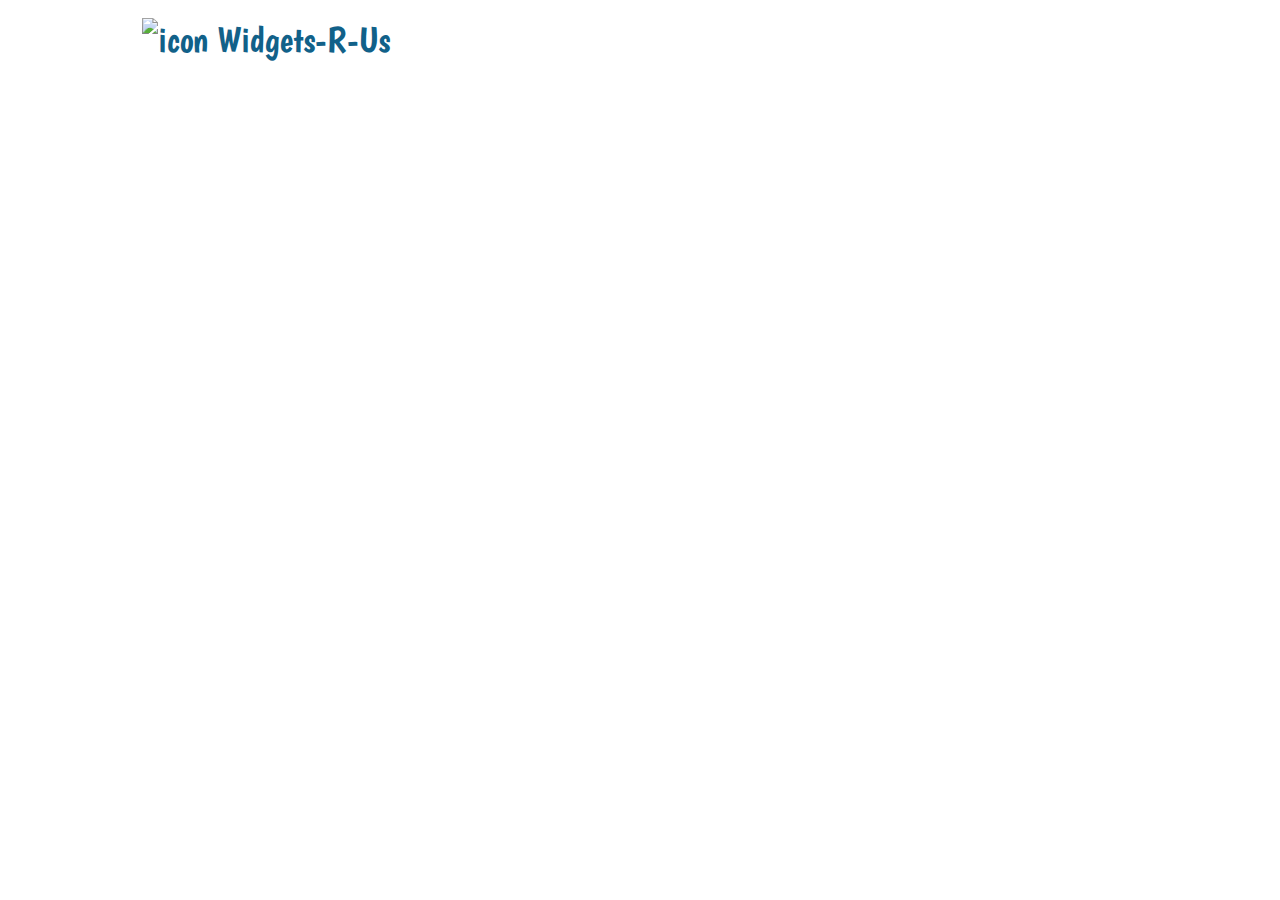
==== about.html @ 248a9cec "First version" ====
<!doctype html>
<html>
	<head>
		<meta charset="UTF-8">
		<link rel="stylesheet" href="css/styles.css">
		<title>Widgets-R-Us</title>
		<meta name="author" content="vwteng">
	</head>
	<body>
<div class="header">
	<p class="name"> <img class="logo" src="img/logo.png" alt="icon">
		Widgets-R-Us</p>
</div>
	</body>
</html>
---- css/styles.css ----
/* Google web fonts 'Open Sans' (italic and normal) and 'Boogaloo' */
@import url(http://fonts.googleapis.com/css?family=Open+Sans:400italic,400,300,700);
@import url(http://fonts.googleapis.com/css?family=Boogaloo);

/* reset CSS file to reset browser default styling to a consistent starting point */
@import url(reset.css);

body {
    background-image: url(../img/texture-light.png);
    background-repeat: repeat;
    font-family: 'Open Sans', sans-serif;
    font-size: 18px;
    padding: 10px;
}

p {
	background-color: #FFF;
	margin: 0 auto;
	width: 80%;
}

.name {
	font-family: Boogaloo, sans-serif;
	font-size: 36px;
	color: #116189;
}

.left {
	float: left;
	margin-right: 20px;
}

.right {
	float: right;
	margin-right: 20px;
}

.motto {
	font-style: italic;
	font-size: 120%;
}

nav ul {
	background-color: #D74710;
	width: 80%;
	margin: 0 auto;
	border-radius: 5px;	
}

nav li {
	display: inline-block;
}

nav a {
	display: inline-block;
	padding: 10px;
	color: #FFF;
	font-weight: bold;
}

nav a:link,
nav a:visited {
	text-decoration: none;
}

nav a: hover{
	background-color: #FF9D45;
}
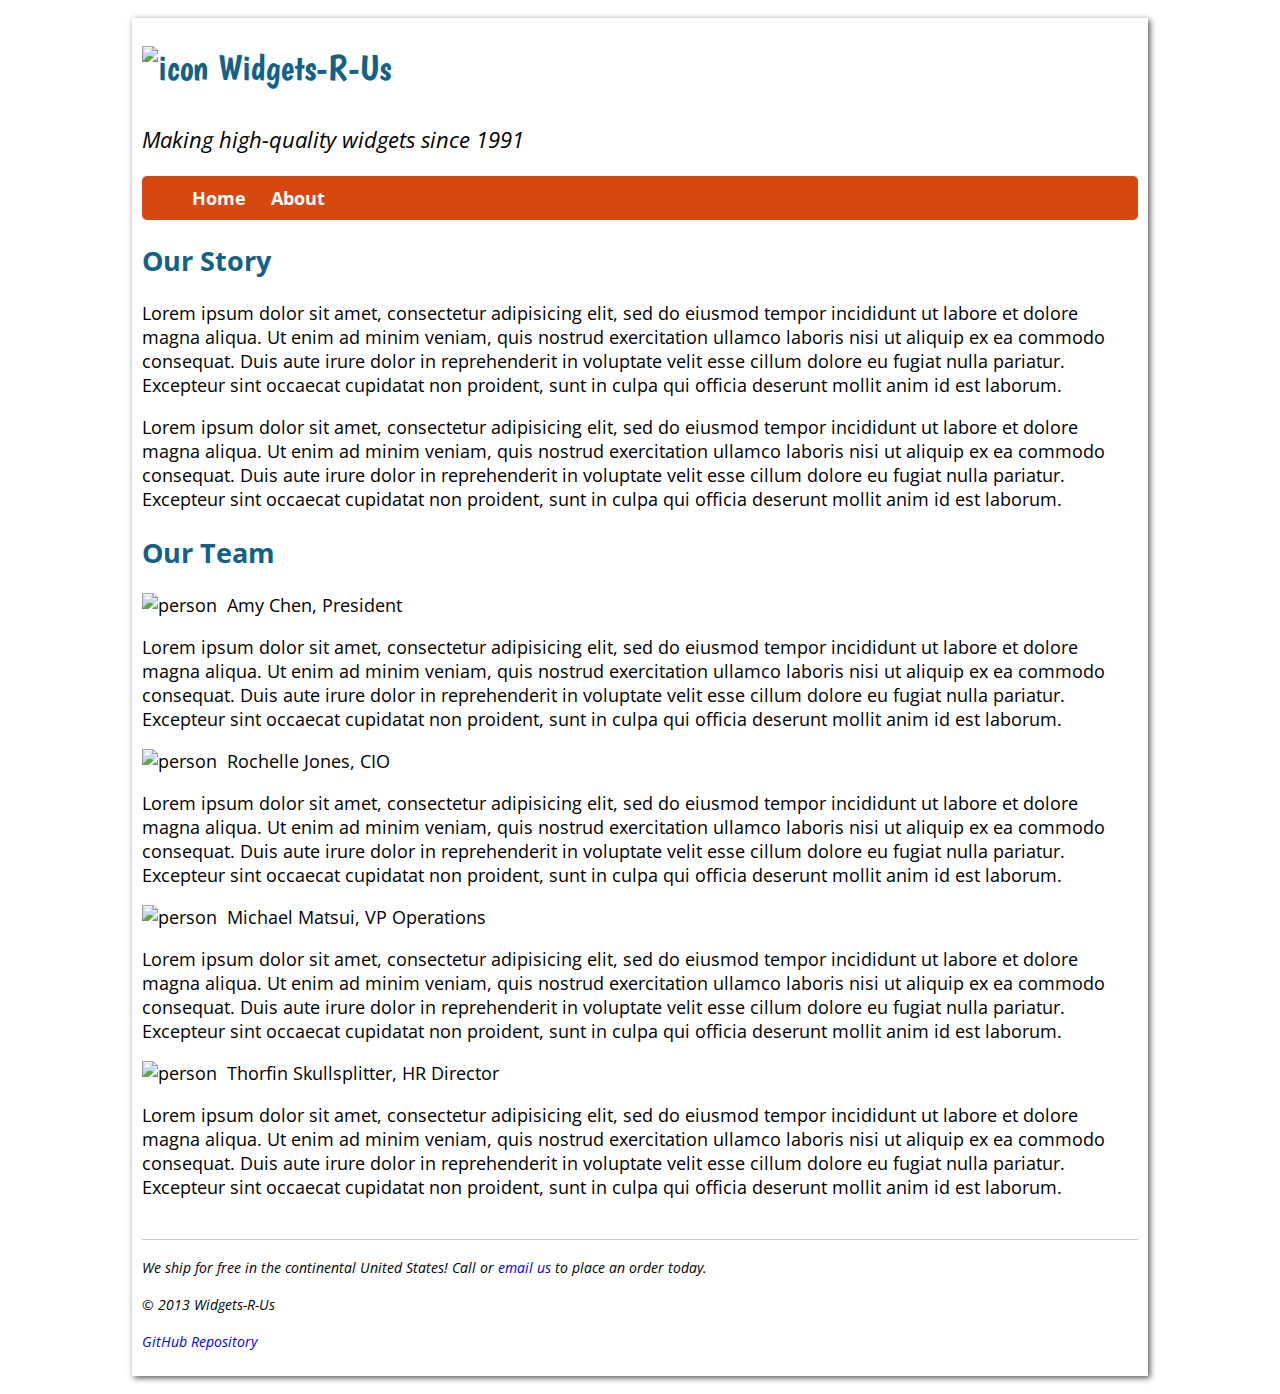
==== commit 0269e84f: "v3" ====
--- a/about.html
+++ b/about.html
@@ -5,11 +5,78 @@
 		<link rel="stylesheet" href="css/styles.css">
 		<title>Widgets-R-Us</title>
 		<meta name="author" content="vwteng">
+		<link rel="shortcut icon" href="img/logo-small.png">
 	</head>
+
 	<body>
-<div class="header">
-	<p class="name"> <img class="logo" src="img/logo.png" alt="icon">
-		Widgets-R-Us</p>
-</div>
+		<div class="content-box">
+			<p class="company-name"> <img class="left" src="img/logo.png" alt="icon">Widgets-R-Us</p>
+			<p class="motto">Making high-quality widgets since 1991</p>
+
+			<nav>
+				<ul>
+					<li><a href="index.html">Home</a></li>
+					<li><a href="about.html">About</a></li>
+				</ul>
+			</nav>
+
+			<div class="story">
+				<h2>Our Story</h2>
+				<p>Lorem ipsum dolor sit amet, consectetur adipisicing elit, sed do eiusmod
+				tempor incididunt ut labore et dolore magna aliqua. Ut enim ad minim veniam,
+				quis nostrud exercitation ullamco laboris nisi ut aliquip ex ea commodo
+				consequat. Duis aute irure dolor in reprehenderit in voluptate velit esse
+				cillum dolore eu fugiat nulla pariatur. Excepteur sint occaecat cupidatat non
+				proident, sunt in culpa qui officia deserunt mollit anim id est laborum.</p>
+				<p>Lorem ipsum dolor sit amet, consectetur adipisicing elit, sed do eiusmod
+				tempor incididunt ut labore et dolore magna aliqua. Ut enim ad minim veniam,
+				quis nostrud exercitation ullamco laboris nisi ut aliquip ex ea commodo
+				consequat. Duis aute irure dolor in reprehenderit in voluptate velit esse
+				cillum dolore eu fugiat nulla pariatur. Excepteur sint occaecat cupidatat non
+				proident, sunt in culpa qui officia deserunt mollit anim id est laborum.</p>
+			</div>
+
+			<div class="team">
+				<h2>Our Team</h2>
+				<img class="left" src="img/person.jpg" alt="person">
+				<p class="name">Amy Chen, President</p>
+				<p>Lorem ipsum dolor sit amet, consectetur adipisicing elit, sed do eiusmod
+				tempor incididunt ut labore et dolore magna aliqua. Ut enim ad minim veniam,
+				quis nostrud exercitation ullamco laboris nisi ut aliquip ex ea commodo
+				consequat. Duis aute irure dolor in reprehenderit in voluptate velit esse
+				cillum dolore eu fugiat nulla pariatur. Excepteur sint occaecat cupidatat non
+				proident, sunt in culpa qui officia deserunt mollit anim id est laborum.</p>
+				<img class="left" src="img/person.jpg" alt="person">
+				<p class="name">Rochelle Jones, CIO</p>
+				<p>Lorem ipsum dolor sit amet, consectetur adipisicing elit, sed do eiusmod
+				tempor incididunt ut labore et dolore magna aliqua. Ut enim ad minim veniam,
+				quis nostrud exercitation ullamco laboris nisi ut aliquip ex ea commodo
+				consequat. Duis aute irure dolor in reprehenderit in voluptate velit esse
+				cillum dolore eu fugiat nulla pariatur. Excepteur sint occaecat cupidatat non
+				proident, sunt in culpa qui officia deserunt mollit anim id est laborum.</p>
+				<img class="left" src="img/person.jpg" alt="person">
+				<p class="name">Michael Matsui, VP Operations</p>
+				<p>Lorem ipsum dolor sit amet, consectetur adipisicing elit, sed do eiusmod
+				tempor incididunt ut labore et dolore magna aliqua. Ut enim ad minim veniam,
+				quis nostrud exercitation ullamco laboris nisi ut aliquip ex ea commodo
+				consequat. Duis aute irure dolor in reprehenderit in voluptate velit esse
+				cillum dolore eu fugiat nulla pariatur. Excepteur sint occaecat cupidatat non
+				proident, sunt in culpa qui officia deserunt mollit anim id est laborum.</p>
+				<img class="left" src="img/person.jpg" alt="person">
+				<p class="name">Thorfin Skullsplitter, HR Director</p>
+				<p>Lorem ipsum dolor sit amet, consectetur adipisicing elit, sed do eiusmod
+				tempor incididunt ut labore et dolore magna aliqua. Ut enim ad minim veniam,
+				quis nostrud exercitation ullamco laboris nisi ut aliquip ex ea commodo
+				consequat. Duis aute irure dolor in reprehenderit in voluptate velit esse
+				cillum dolore eu fugiat nulla pariatur. Excepteur sint occaecat cupidatat non
+				proident, sunt in culpa qui officia deserunt mollit anim id est laborum.</p>
+			</div>
+
+			<div class="footer">
+				<p>We ship for free in the continental United States! Call or <a class="email" href="mailto:sales@widgetsrus.com">email us</a> to place an order today.</p>
+				<p>&copy; 2013 Widgets-R-Us</p>
+				<p><a href="https://github.com/vwteng/lab2">GitHub Repository</a></p>
+			</div>
+		</div>
 	</body>
 </html>--- a/css/styles.css
+++ b/css/styles.css
@@ -14,12 +14,18 @@
 }
 
 p {
-	background-color: #FFF;
-	margin: 0 auto;
-	width: 80%;
+	margin-top: 18px;
 }
 
-.name {
+.content-box {
+	background-color: #FFF;
+	width: 80%;
+	margin: 0 auto;
+	padding: 10px;
+	box-shadow: 2px 2px 6px #555;
+}
+
+.company-name {
 	font-family: Boogaloo, sans-serif;
 	font-size: 36px;
 	color: #116189;
@@ -27,12 +33,12 @@
 
 .left {
 	float: left;
-	margin-right: 20px;
+	margin-right: 10px;
 }
 
 .right {
 	float: right;
-	margin-right: 20px;
+	margin-left: 10px;
 }
 
 .motto {
@@ -42,9 +48,9 @@
 
 nav ul {
 	background-color: #D74710;
-	width: 80%;
+	border-radius: 5px;
 	margin: 0 auto;
-	border-radius: 5px;	
+	margin-top: 20px;
 }
 
 nav li {
@@ -63,6 +69,26 @@
 	text-decoration: none;
 }
 
-nav a: hover{
+nav a:hover {
 	background-color: #FF9D45;
-}+	border-radius: 5px;
+}
+
+.footer {
+	margin-top: 40px;
+	border-top: thin solid #CCC;
+	font-style: italic;
+	font-size: 80%;
+}
+
+.footer a {
+	text-decoration: none;
+}
+
+.footer a:hover {
+	text-decoration: underline;
+}
+
+H2 {
+	color: #116189;
+}
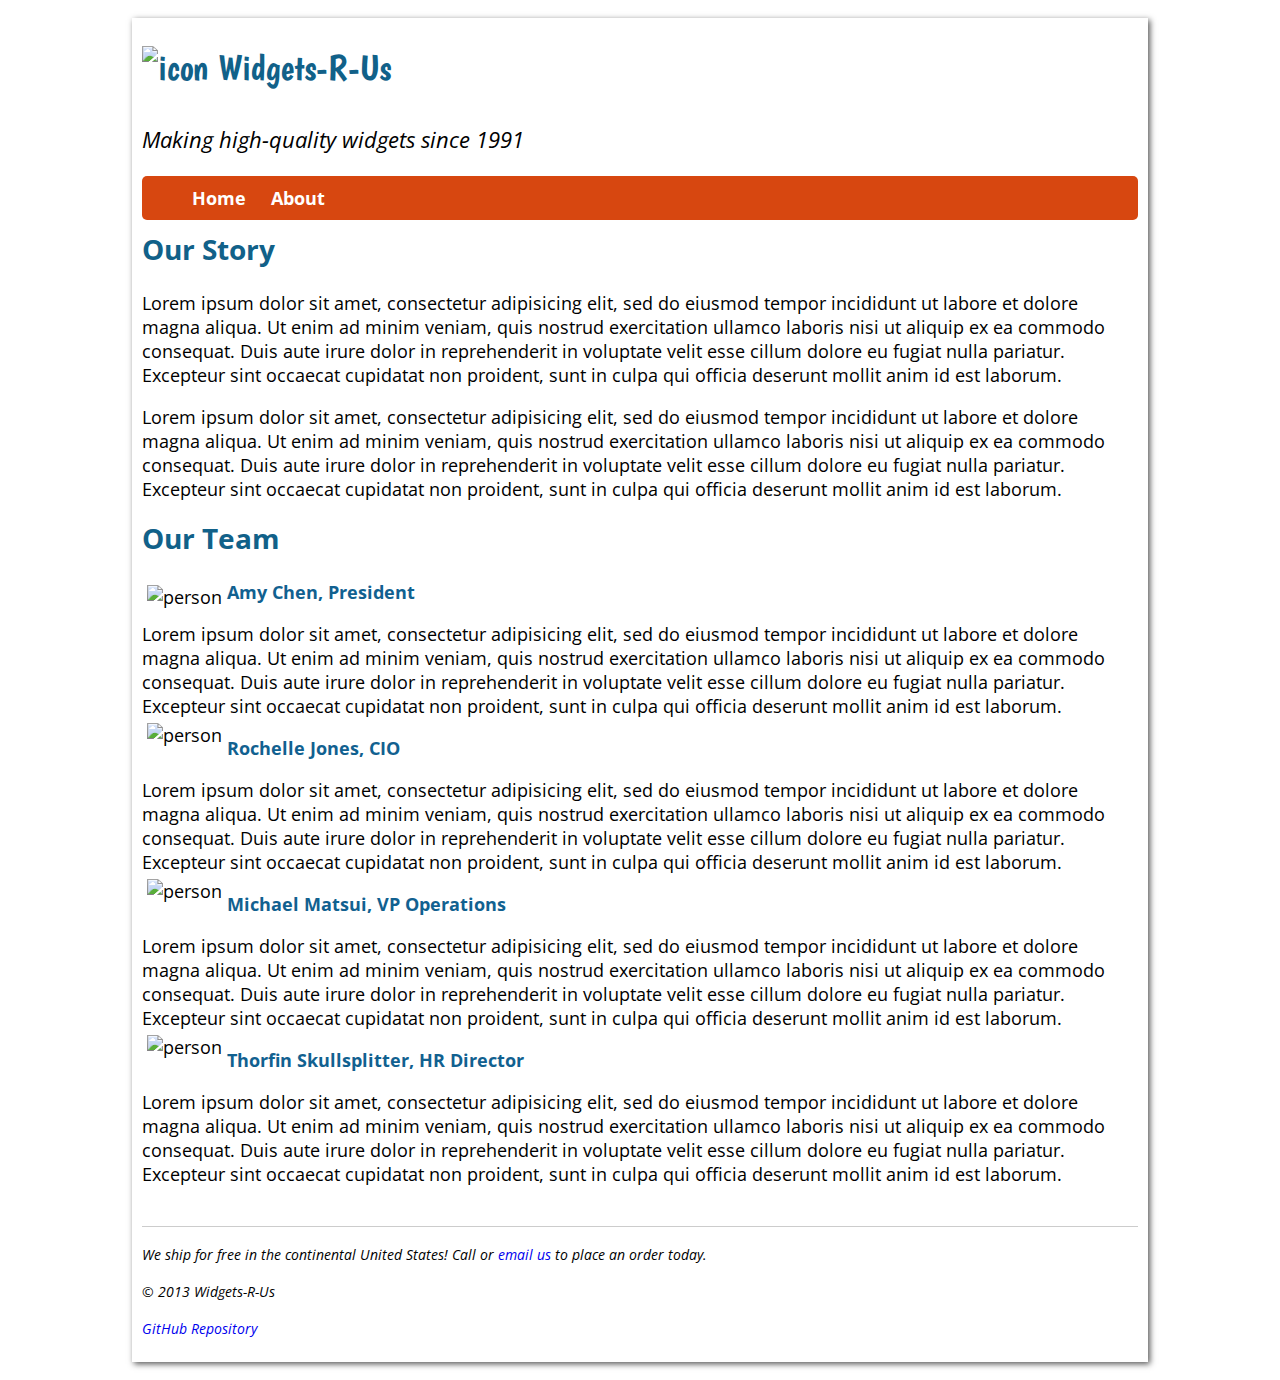
==== commit a5fa59ef: "people page" ====
--- a/about.html
+++ b/about.html
@@ -19,59 +19,58 @@
 					<li><a href="about.html">About</a></li>
 				</ul>
 			</nav>
+		
+			<h2>Our Story</h2>
+			<p>Lorem ipsum dolor sit amet, consectetur adipisicing elit, sed do eiusmod
+			tempor incididunt ut labore et dolore magna aliqua. Ut enim ad minim veniam,
+			quis nostrud exercitation ullamco laboris nisi ut aliquip ex ea commodo
+			consequat. Duis aute irure dolor in reprehenderit in voluptate velit esse
+			cillum dolore eu fugiat nulla pariatur. Excepteur sint occaecat cupidatat non
+			proident, sunt in culpa qui officia deserunt mollit anim id est laborum.</p>
+			<p>Lorem ipsum dolor sit amet, consectetur adipisicing elit, sed do eiusmod
+			tempor incididunt ut labore et dolore magna aliqua. Ut enim ad minim veniam,
+			quis nostrud exercitation ullamco laboris nisi ut aliquip ex ea commodo
+			consequat. Duis aute irure dolor in reprehenderit in voluptate velit esse
+			cillum dolore eu fugiat nulla pariatur. Excepteur sint occaecat cupidatat non
+			proident, sunt in culpa qui officia deserunt mollit anim id est laborum.</p>
+		
+			<h2>Our Team</h2>
+			<img class="icon" src="img/person.jpg" alt="person">
+			<p class="name">Amy Chen, President</p>
+			Lorem ipsum dolor sit amet, consectetur adipisicing elit, sed do eiusmod
+			tempor incididunt ut labore et dolore magna aliqua. Ut enim ad minim veniam,
+			quis nostrud exercitation ullamco laboris nisi ut aliquip ex ea commodo
+			consequat. Duis aute irure dolor in reprehenderit in voluptate velit esse
+			cillum dolore eu fugiat nulla pariatur. Excepteur sint occaecat cupidatat non
+			proident, sunt in culpa qui officia deserunt mollit anim id est laborum.
 
-			<div class="story">
-				<h2>Our Story</h2>
-				<p>Lorem ipsum dolor sit amet, consectetur adipisicing elit, sed do eiusmod
-				tempor incididunt ut labore et dolore magna aliqua. Ut enim ad minim veniam,
-				quis nostrud exercitation ullamco laboris nisi ut aliquip ex ea commodo
-				consequat. Duis aute irure dolor in reprehenderit in voluptate velit esse
-				cillum dolore eu fugiat nulla pariatur. Excepteur sint occaecat cupidatat non
-				proident, sunt in culpa qui officia deserunt mollit anim id est laborum.</p>
-				<p>Lorem ipsum dolor sit amet, consectetur adipisicing elit, sed do eiusmod
-				tempor incididunt ut labore et dolore magna aliqua. Ut enim ad minim veniam,
-				quis nostrud exercitation ullamco laboris nisi ut aliquip ex ea commodo
-				consequat. Duis aute irure dolor in reprehenderit in voluptate velit esse
-				cillum dolore eu fugiat nulla pariatur. Excepteur sint occaecat cupidatat non
-				proident, sunt in culpa qui officia deserunt mollit anim id est laborum.</p>
-			</div>
+			<img class="icon" src="img/person.jpg" alt="person">
+			<p class="name">Rochelle Jones, CIO</p>
+			Lorem ipsum dolor sit amet, consectetur adipisicing elit, sed do eiusmod
+			tempor incididunt ut labore et dolore magna aliqua. Ut enim ad minim veniam,
+			quis nostrud exercitation ullamco laboris nisi ut aliquip ex ea commodo
+			consequat. Duis aute irure dolor in reprehenderit in voluptate velit esse
+			cillum dolore eu fugiat nulla pariatur. Excepteur sint occaecat cupidatat non
+			proident, sunt in culpa qui officia deserunt mollit anim id est laborum.
 
-			<div class="team">
-				<h2>Our Team</h2>
-				<img class="left" src="img/person.jpg" alt="person">
-				<p class="name">Amy Chen, President</p>
-				<p>Lorem ipsum dolor sit amet, consectetur adipisicing elit, sed do eiusmod
-				tempor incididunt ut labore et dolore magna aliqua. Ut enim ad minim veniam,
-				quis nostrud exercitation ullamco laboris nisi ut aliquip ex ea commodo
-				consequat. Duis aute irure dolor in reprehenderit in voluptate velit esse
-				cillum dolore eu fugiat nulla pariatur. Excepteur sint occaecat cupidatat non
-				proident, sunt in culpa qui officia deserunt mollit anim id est laborum.</p>
-				<img class="left" src="img/person.jpg" alt="person">
-				<p class="name">Rochelle Jones, CIO</p>
-				<p>Lorem ipsum dolor sit amet, consectetur adipisicing elit, sed do eiusmod
-				tempor incididunt ut labore et dolore magna aliqua. Ut enim ad minim veniam,
-				quis nostrud exercitation ullamco laboris nisi ut aliquip ex ea commodo
-				consequat. Duis aute irure dolor in reprehenderit in voluptate velit esse
-				cillum dolore eu fugiat nulla pariatur. Excepteur sint occaecat cupidatat non
-				proident, sunt in culpa qui officia deserunt mollit anim id est laborum.</p>
-				<img class="left" src="img/person.jpg" alt="person">
-				<p class="name">Michael Matsui, VP Operations</p>
-				<p>Lorem ipsum dolor sit amet, consectetur adipisicing elit, sed do eiusmod
-				tempor incididunt ut labore et dolore magna aliqua. Ut enim ad minim veniam,
-				quis nostrud exercitation ullamco laboris nisi ut aliquip ex ea commodo
-				consequat. Duis aute irure dolor in reprehenderit in voluptate velit esse
-				cillum dolore eu fugiat nulla pariatur. Excepteur sint occaecat cupidatat non
-				proident, sunt in culpa qui officia deserunt mollit anim id est laborum.</p>
-				<img class="left" src="img/person.jpg" alt="person">
-				<p class="name">Thorfin Skullsplitter, HR Director</p>
-				<p>Lorem ipsum dolor sit amet, consectetur adipisicing elit, sed do eiusmod
-				tempor incididunt ut labore et dolore magna aliqua. Ut enim ad minim veniam,
-				quis nostrud exercitation ullamco laboris nisi ut aliquip ex ea commodo
-				consequat. Duis aute irure dolor in reprehenderit in voluptate velit esse
-				cillum dolore eu fugiat nulla pariatur. Excepteur sint occaecat cupidatat non
-				proident, sunt in culpa qui officia deserunt mollit anim id est laborum.</p>
-			</div>
+			<img class="icon" src="img/person.jpg" alt="person">
+			<p class="name">Michael Matsui, VP Operations</p>
+			Lorem ipsum dolor sit amet, consectetur adipisicing elit, sed do eiusmod
+			tempor incididunt ut labore et dolore magna aliqua. Ut enim ad minim veniam,
+			quis nostrud exercitation ullamco laboris nisi ut aliquip ex ea commodo
+			consequat. Duis aute irure dolor in reprehenderit in voluptate velit esse
+			cillum dolore eu fugiat nulla pariatur. Excepteur sint occaecat cupidatat non
+			proident, sunt in culpa qui officia deserunt mollit anim id est laborum.
 
+			<img class="icon" src="img/person.jpg" alt="person">
+			<p class="name">Thorfin Skullsplitter, HR Director</p>
+			Lorem ipsum dolor sit amet, consectetur adipisicing elit, sed do eiusmod
+			tempor incididunt ut labore et dolore magna aliqua. Ut enim ad minim veniam,
+			quis nostrud exercitation ullamco laboris nisi ut aliquip ex ea commodo
+			consequat. Duis aute irure dolor in reprehenderit in voluptate velit esse
+			cillum dolore eu fugiat nulla pariatur. Excepteur sint occaecat cupidatat non
+			proident, sunt in culpa qui officia deserunt mollit anim id est laborum.
+		
 			<div class="footer">
 				<p>We ship for free in the continental United States! Call or <a class="email" href="mailto:sales@widgetsrus.com">email us</a> to place an order today.</p>
 				<p>&copy; 2013 Widgets-R-Us</p>
--- a/css/styles.css
+++ b/css/styles.css
@@ -89,6 +89,20 @@
 	text-decoration: underline;
 }
 
-H2 {
+h2 {
 	color: #116189;
+	font-weight: bold;
+	font-size: 28px;
+	margin-top: 10px;
 }
+
+.icon {
+	float: left;
+	padding: 5px;
+}
+
+.name {
+	color: #116190;
+	font-weight: bold;
+}
+
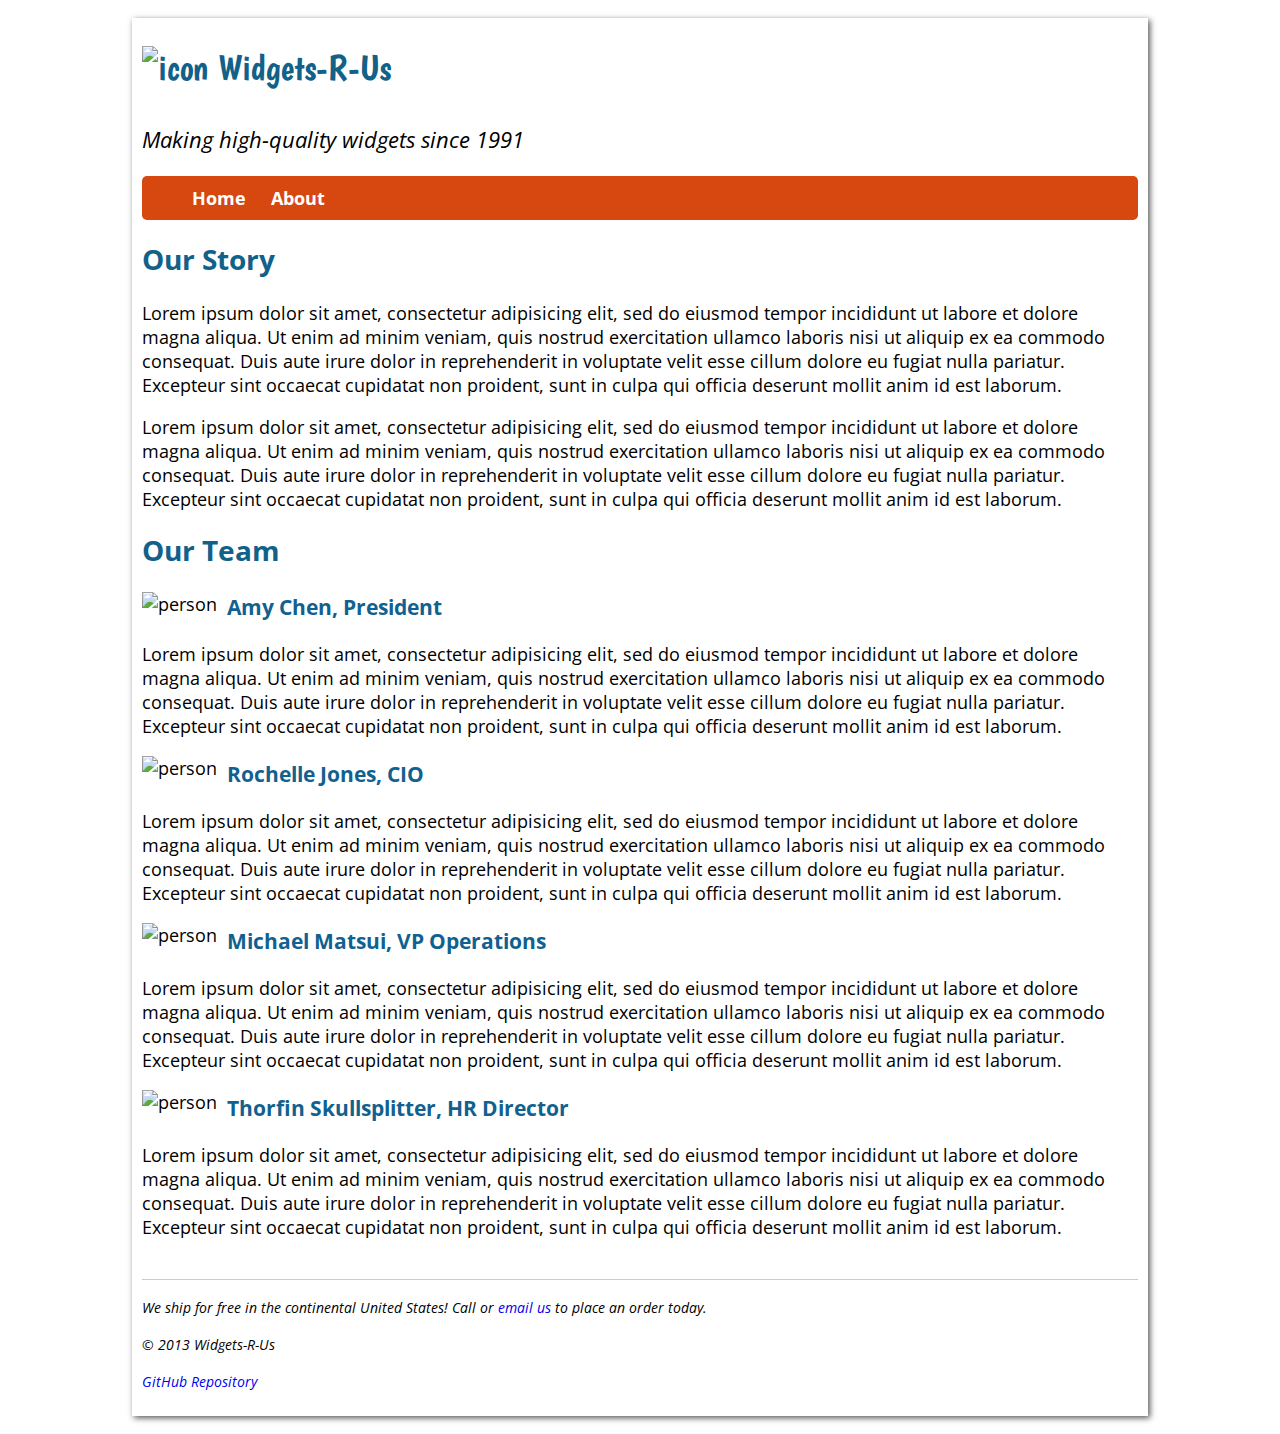
==== commit 9cf66f60: "final" ====
--- a/about.html
+++ b/about.html
@@ -35,41 +35,41 @@
 			proident, sunt in culpa qui officia deserunt mollit anim id est laborum.</p>
 		
 			<h2>Our Team</h2>
-			<img class="icon" src="img/person.jpg" alt="person">
-			<p class="name">Amy Chen, President</p>
+			<img class="left" src="img/person.jpg" alt="person">
+			<p> <h3>Amy Chen, President</h3>
 			Lorem ipsum dolor sit amet, consectetur adipisicing elit, sed do eiusmod
 			tempor incididunt ut labore et dolore magna aliqua. Ut enim ad minim veniam,
 			quis nostrud exercitation ullamco laboris nisi ut aliquip ex ea commodo
 			consequat. Duis aute irure dolor in reprehenderit in voluptate velit esse
 			cillum dolore eu fugiat nulla pariatur. Excepteur sint occaecat cupidatat non
-			proident, sunt in culpa qui officia deserunt mollit anim id est laborum.
+			proident, sunt in culpa qui officia deserunt mollit anim id est laborum. </p>
 
-			<img class="icon" src="img/person.jpg" alt="person">
-			<p class="name">Rochelle Jones, CIO</p>
+			<img class="left" src="img/person.jpg" alt="person">
+			<p> <h3>Rochelle Jones, CIO</h3>
 			Lorem ipsum dolor sit amet, consectetur adipisicing elit, sed do eiusmod
 			tempor incididunt ut labore et dolore magna aliqua. Ut enim ad minim veniam,
 			quis nostrud exercitation ullamco laboris nisi ut aliquip ex ea commodo
 			consequat. Duis aute irure dolor in reprehenderit in voluptate velit esse
 			cillum dolore eu fugiat nulla pariatur. Excepteur sint occaecat cupidatat non
-			proident, sunt in culpa qui officia deserunt mollit anim id est laborum.
+			proident, sunt in culpa qui officia deserunt mollit anim id est laborum.</p>
 
-			<img class="icon" src="img/person.jpg" alt="person">
-			<p class="name">Michael Matsui, VP Operations</p>
+			<img class="left" src="img/person.jpg" alt="person">
+			<p> <h3>Michael Matsui, VP Operations</h3>
 			Lorem ipsum dolor sit amet, consectetur adipisicing elit, sed do eiusmod
 			tempor incididunt ut labore et dolore magna aliqua. Ut enim ad minim veniam,
 			quis nostrud exercitation ullamco laboris nisi ut aliquip ex ea commodo
 			consequat. Duis aute irure dolor in reprehenderit in voluptate velit esse
 			cillum dolore eu fugiat nulla pariatur. Excepteur sint occaecat cupidatat non
-			proident, sunt in culpa qui officia deserunt mollit anim id est laborum.
+			proident, sunt in culpa qui officia deserunt mollit anim id est laborum.</p>
 
-			<img class="icon" src="img/person.jpg" alt="person">
-			<p class="name">Thorfin Skullsplitter, HR Director</p>
+			<img class="left" src="img/person.jpg" alt="person">
+			<p> <h3>Thorfin Skullsplitter, HR Director</h3>
 			Lorem ipsum dolor sit amet, consectetur adipisicing elit, sed do eiusmod
 			tempor incididunt ut labore et dolore magna aliqua. Ut enim ad minim veniam,
 			quis nostrud exercitation ullamco laboris nisi ut aliquip ex ea commodo
 			consequat. Duis aute irure dolor in reprehenderit in voluptate velit esse
 			cillum dolore eu fugiat nulla pariatur. Excepteur sint occaecat cupidatat non
-			proident, sunt in culpa qui officia deserunt mollit anim id est laborum.
+			proident, sunt in culpa qui officia deserunt mollit anim id est laborum.</p>
 		
 			<div class="footer">
 				<p>We ship for free in the continental United States! Call or <a class="email" href="mailto:sales@widgetsrus.com">email us</a> to place an order today.</p>
--- a/css/styles.css
+++ b/css/styles.css
@@ -93,15 +93,14 @@
 	color: #116189;
 	font-weight: bold;
 	font-size: 28px;
-	margin-top: 10px;
+	margin-top: 20px;
 }
 
 .icon {
 	float: left;
-	padding: 5px;
 }
 
-.name {
+h3 {
 	color: #116190;
 	font-weight: bold;
 }
